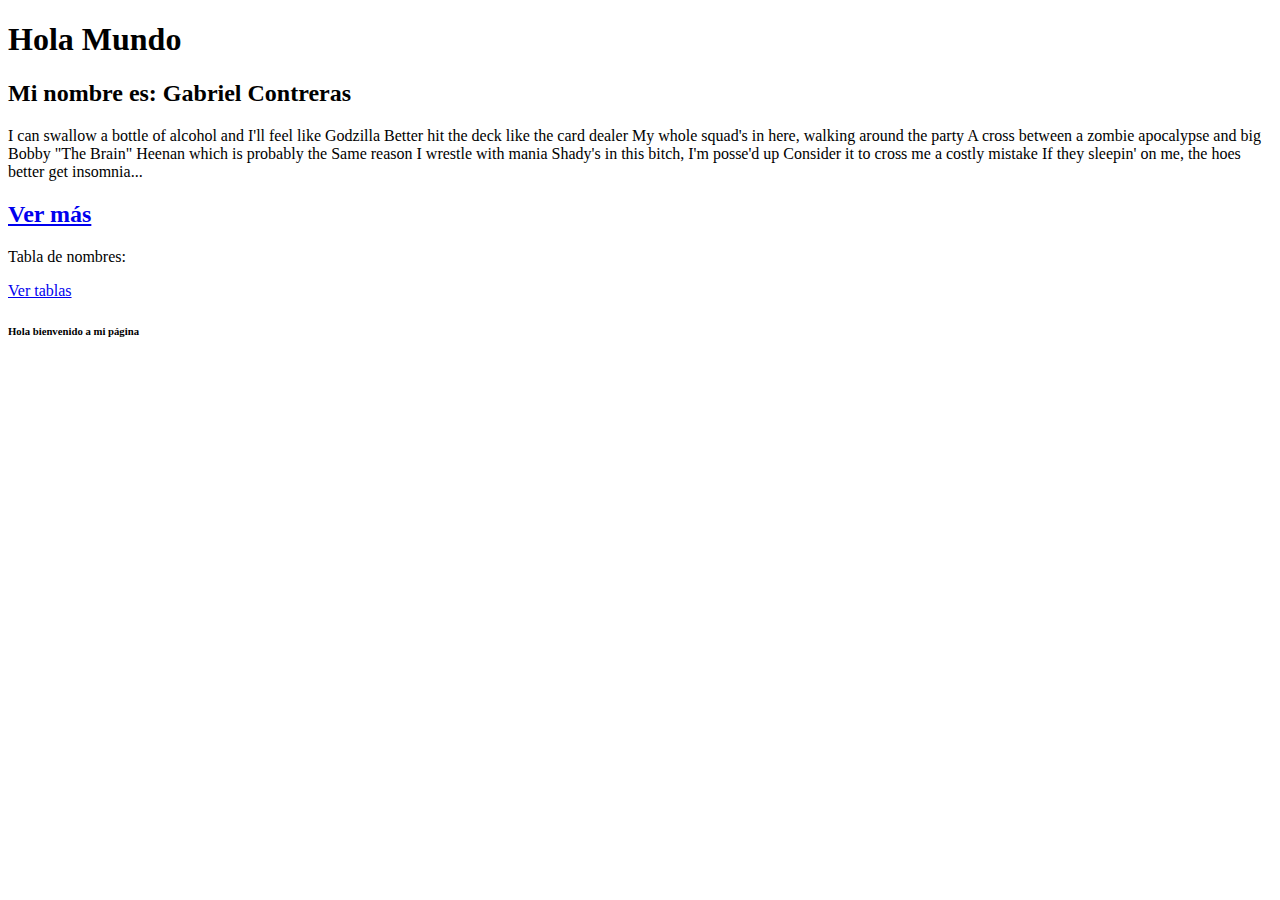
==== index.html @ de4ddb33 "Practicas de JS" ====
<!DOCTYPE html>
<html>
<head>
	<meta charset="utf-8">
	<meta http-equiv="X-UA-Compatible" content="IE=edge">
	<title></title>
	<link rel="stylesheet" href="">
</head>
<body>
	<header>
	<h1>Hola Mundo</h1>
	<h2>Mi nombre es: Gabriel Contreras</h2>	
	</header>
	<section>
		<article>
			<p>I can swallow a bottle of alcohol and I'll feel like Godzilla
			Better hit the deck like the card dealer
			My whole squad's in here, walking around the party
			A cross between a zombie apocalypse and big Bobby "The
			Brain" Heenan which is probably the
			Same reason I wrestle with mania
			Shady's in this bitch, I'm posse'd up
			Consider it to cross me a costly mistake
			If they sleepin' on me, the hoes better get insomnia...</p>
			<h2><a href="miparrafo.html">Ver más</a></h2>
		</article>
	</section>

	<section>
		<p>Tabla de nombres:</p>
		<a href="tabla.html">Ver tablas</a>
	</section>
	<footer>
		<h6>Hola bienvenido a mi página</h6>
	</footer>
</body>
</html>
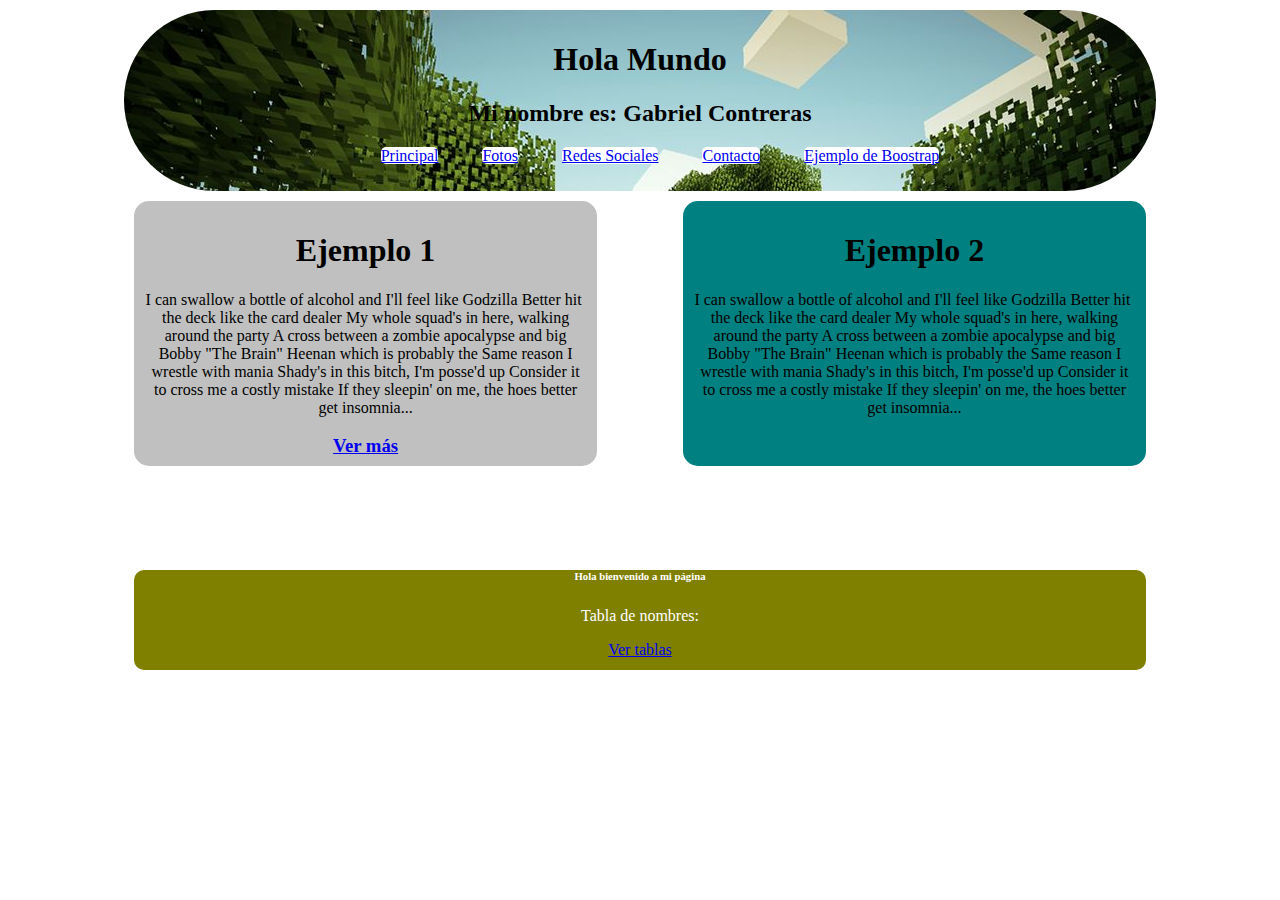
==== commit b050c66f: "segundo comit" ====
--- a/index.html
+++ b/index.html
@@ -3,17 +3,51 @@
 <head>
 	<meta charset="utf-8">
 	<meta http-equiv="X-UA-Compatible" content="IE=edge">
+	<meta name="description" content="Es un sitio informativo">
 	<title></title>
-	<link rel="stylesheet" href="">
+	
+	<link rel="stylesheet" href="css/estilos.css"> 
+	<link rel="stylesheet" href="css/magic.css">
+	<link rel="stykesheet" href="css/normalize.css">
+	<meta name="viewport" content="width=device-width, user-scalable=no, initial-scale=1.0, maximum-scale=1.0, minimum-scale=1.0">
+	<!--<link rel="stylesheet" href="https://cdnjs.cloudflare.com/ajax/libs/animate.css/4.1.1/animate.min.css/"> -->
+	<link rel="stylesheet" href="https://cdnjs.cloudflare.com/ajax/libs/animate.css/4.1.1/animate.min.css"/>
+
+
+	<link href="https://cdn.jsdelivr.net/npm/bootstrap@5.0.1/dist/css/bootstrap.min.css" rel="stylesheet" integrity="sha384-+0n0xVW2eSR5OomGNYDnhzAbDsOXxcvSN1TPprVMTNDbiYZCxYbOOl7+AMvyTG2x" crossorigin="anonymous">
+
+	<script src="https://cdn.jsdelivr.net/npm/bootstrap@5.0.1/dist/js/bootstrap.bundle.min.js" integrity="sha384-gtEjrD/SeCtmISkJkNUaaKMoLD0//ElJ19smozuHV6z3Iehds+3Ulb9Bn9Plx0x4" crossorigin="anonymous"></script>
+
+
+
+
+
+
 </head>
 <body>
-	<header>
-	<h1>Hola Mundo</h1>
-	<h2>Mi nombre es: Gabriel Contreras</h2>	
+<center>
+	<header id="encabezado">
+
+	<h1 class="animate__animated animate__bounce">Hola Mundo</h1>
+
+	<h2 class="animate__animated animate__pulse">Mi nombre es: Gabriel Contreras</h2>
+
+	<nav>
+		<ul class="menu magictime vanishIn">
+			<li><a href="index.html" title="">Principal</a></li>
+			<li><a href="fotos.html" title="">Fotos</a></li>
+			<li><a href="redes.html" title="">Redes Sociales</a></li>
+			<li><a href="contacto.html" title="">Contacto</a></li>
+			<li><a href="ejemploboostrap.html" title="">Ejemplo de Boostrap</a></li>
+		</ul>
+	</nav>
+
 	</header>
-	<section>
+</center>
+	<section id="seccion1">
 		<article>
-			<p>I can swallow a bottle of alcohol and I'll feel like Godzilla
+			<h1>Ejemplo 1</h1>
+				I can swallow a bottle of alcohol and I'll feel like Godzilla
 			Better hit the deck like the card dealer
 			My whole squad's in here, walking around the party
 			A cross between a zombie apocalypse and big Bobby "The
@@ -21,17 +55,40 @@
 			Same reason I wrestle with mania
 			Shady's in this bitch, I'm posse'd up
 			Consider it to cross me a costly mistake
-			If they sleepin' on me, the hoes better get insomnia...</p>
-			<h2><a href="miparrafo.html">Ver más</a></h2>
+			If they sleepin' on me, the hoes better get insomnia...
+
+			<h3><a href="miparrafo.html">Ver más</a></h3>
 		</article>
 	</section>
 
-	<section>
+	<section id="seccion2">
+		<article>
+			<h1>Ejemplo 2</h1>
+				I can swallow a bottle of alcohol and I'll feel like Godzilla
+			Better hit the deck like the card dealer
+			My whole squad's in here, walking around the party
+			A cross between a zombie apocalypse and big Bobby "The
+			Brain" Heenan which is probably the
+			Same reason I wrestle with mania
+			Shady's in this bitch, I'm posse'd up
+			Consider it to cross me a costly mistake
+			If they sleepin' on me, the hoes better get insomnia...
+
+		</article>
+	</section>
+
+	
+	<footer>
+	
+		<section id="piepagina">
+		<h6>Hola bienvenido a mi página</h6>
 		<p>Tabla de nombres:</p>
 		<a href="tabla.html">Ver tablas</a>
+
 	</section>
-	<footer>
-		<h6>Hola bienvenido a mi página</h6>
 	</footer>
 </body>
-</html>+</html>
+
+<meta name="viewport" content="width=device-width, user-scalable=no, initial-scale=1.0, maximum-scale=1.0, minimum-scale=1.0">
+
--- a/css/estilos.css
+++ b/css/estilos.css
@@ -0,0 +1,67 @@
+body{
+	/*background-color: green;*/
+	/*background-image: url(../images/astro.jpg);*/
+
+}
+
+nav{
+	margin: 0 10%;
+}
+
+.menu li{
+	list-style: none;
+	color:#000;
+	display: inline;
+	background:#fff;
+	margin: 0 20px;
+	border-radius: 5px;
+	padding: 5px 5 px 5 px 5px;
+}
+
+
+#encabezado{
+	color:#000;
+	text-align: center;
+	border-radius: 150px;
+	width: 80%;
+	margin: 10px 10px 10px;
+	padding: 10px 10px 10px 10px;
+	background-image: url(../images/Minecraft.jpg);
+
+}
+
+#piepagina{
+	color:#fff;
+	text-align: center;
+	border-radius: 10px;
+	width: 80%;
+	margin: 30% 10% 10px;
+	height: 100px;
+	background-color: #808000;
+	clear: both;
+
+}
+
+#seccion1{
+	border-radius: 15px;
+	text-align:center;
+	float:left;
+	width: 35%;
+	height: 245px;
+	margin: 0 0 0 10%;
+	background-color: #C0C0C0;
+	padding: 10px 10px 10px 10px;
+
+}
+
+#seccion2{
+	border-radius: 15px;
+	text-align:center;
+	float:right;
+	width: 35%;
+	height: 245px;
+	margin: 0 10% 0 0;
+	background-color: #008080;
+	padding: 10px 10px 10px 10px;
+
+}--- a/css/magic.css
+++ b/css/magic.css
@@ -0,0 +1,1825 @@
+/*!
+ * Magic - https://www.minimamente.com
+ * Licensed under the MIT license - https://opensource.org/licenses/MIT
+ * Copyright (c) 2020 Christian Pucci
+ */
+.puffIn {
+  -webkit-animation-name: puffIn;
+          animation-name: puffIn; }
+
+@-webkit-keyframes puffIn {
+  0% {
+    opacity: 0;
+    transform-origin: 50% 50%;
+    transform: scale(2, 2);
+    filter: blur(2px); }
+  100% {
+    opacity: 1;
+    transform-origin: 50% 50%;
+    transform: scale(1, 1);
+    filter: blur(0px); } }
+
+@keyframes puffIn {
+  0% {
+    opacity: 0;
+    transform-origin: 50% 50%;
+    transform: scale(2, 2);
+    filter: blur(2px); }
+  100% {
+    opacity: 1;
+    transform-origin: 50% 50%;
+    transform: scale(1, 1);
+    filter: blur(0px); } }
+
+.puffOut {
+  -webkit-animation-name: puffOut;
+          animation-name: puffOut; }
+
+@-webkit-keyframes puffOut {
+  0% {
+    opacity: 1;
+    transform-origin: 50% 50%;
+    transform: scale(1, 1);
+    filter: blur(0px); }
+  100% {
+    opacity: 0;
+    transform-origin: 50% 50%;
+    transform: scale(2, 2);
+    filter: blur(2px); } }
+
+@keyframes puffOut {
+  0% {
+    opacity: 1;
+    transform-origin: 50% 50%;
+    transform: scale(1, 1);
+    filter: blur(0px); }
+  100% {
+    opacity: 0;
+    transform-origin: 50% 50%;
+    transform: scale(2, 2);
+    filter: blur(2px); } }
+
+.vanishIn {
+  -webkit-animation-name: vanishIn;
+          animation-name: vanishIn; }
+
+@-webkit-keyframes vanishIn {
+  0% {
+    opacity: 0;
+    transform-origin: 50% 50%;
+    transform: scale(2, 2);
+    filter: blur(90px); }
+  100% {
+    opacity: 1;
+    transform-origin: 50% 50%;
+    transform: scale(1, 1);
+    filter: blur(0px); } }
+
+@keyframes vanishIn {
+  0% {
+    opacity: 0;
+    transform-origin: 50% 50%;
+    transform: scale(2, 2);
+    filter: blur(90px); }
+  100% {
+    opacity: 1;
+    transform-origin: 50% 50%;
+    transform: scale(1, 1);
+    filter: blur(0px); } }
+
+.vanishOut {
+  -webkit-animation-name: vanishOut;
+          animation-name: vanishOut; }
+
+@-webkit-keyframes vanishOut {
+  0% {
+    opacity: 1;
+    transform-origin: 50% 50%;
+    transform: scale(1, 1);
+    filter: blur(0px); }
+  100% {
+    opacity: 0;
+    transform-origin: 50% 50%;
+    transform: scale(2, 2);
+    filter: blur(20px); } }
+
+@keyframes vanishOut {
+  0% {
+    opacity: 1;
+    transform-origin: 50% 50%;
+    transform: scale(1, 1);
+    filter: blur(0px); }
+  100% {
+    opacity: 0;
+    transform-origin: 50% 50%;
+    transform: scale(2, 2);
+    filter: blur(20px); } }
+
+.boingInUp {
+  -webkit-animation-name: boingInUp;
+  animation-name: boingInUp; }
+
+@-webkit-keyframes boingInUp {
+  0% {
+    opacity: 0;
+    transform-origin: 50% 0%;
+    transform: perspective(800px) rotateX(-90deg); }
+  50% {
+    opacity: 1;
+    transform-origin: 50% 0%;
+    transform: perspective(800px) rotateX(50deg); }
+  100% {
+    opacity: 1;
+    transform-origin: 50% 0%;
+    transform: perspective(800px) rotateX(0deg); } }
+
+@keyframes boingInUp {
+  0% {
+    opacity: 0;
+    transform-origin: 50% 0%;
+    transform: perspective(800px) rotateX(-90deg); }
+  50% {
+    opacity: 1;
+    transform-origin: 50% 0%;
+    transform: perspective(800px) rotateX(50deg); }
+  100% {
+    opacity: 1;
+    transform-origin: 50% 0%;
+    transform: perspective(800px) rotateX(0deg); } }
+
+.boingOutDown {
+  -webkit-animation-name: boingOutDown;
+  animation-name: boingOutDown; }
+
+@-webkit-keyframes boingOutDown {
+  0% {
+    opacity: 1;
+    transform-origin: 100% 100%;
+    transform: perspective(800px) rotateX(0deg) rotateY(0deg); }
+  20% {
+    opacity: 1;
+    transform-origin: 100% 100%;
+    transform: perspective(800px) rotateX(0deg) rotateY(10deg); }
+  30% {
+    opacity: 1;
+    transform-origin: 0% 100%;
+    transform: perspective(800px) rotateX(0deg) rotateY(0deg); }
+  40% {
+    opacity: 1;
+    transform-origin: 0% 100%;
+    transform: perspective(800px) rotateX(10deg) rotateY(10deg); }
+  100% {
+    opacity: 0;
+    transform-origin: 100% 100%;
+    transform: perspective(800px) rotateX(90deg) rotateY(0deg); } }
+
+@keyframes boingOutDown {
+  0% {
+    opacity: 1;
+    transform-origin: 100% 100%;
+    transform: perspective(800px) rotateX(0deg) rotateY(0deg); }
+  20% {
+    opacity: 1;
+    transform-origin: 100% 100%;
+    transform: perspective(800px) rotateX(0deg) rotateY(10deg); }
+  30% {
+    opacity: 1;
+    transform-origin: 0% 100%;
+    transform: perspective(800px) rotateX(0deg) rotateY(0deg); }
+  40% {
+    opacity: 1;
+    transform-origin: 0% 100%;
+    transform: perspective(800px) rotateX(10deg) rotateY(10deg); }
+  100% {
+    opacity: 0;
+    transform-origin: 100% 100%;
+    transform: perspective(800px) rotateX(90deg) rotateY(0deg); } }
+
+.bombLeftOut {
+  -webkit-animation-name: bombLeftOut;
+  animation-name: bombLeftOut; }
+
+@-webkit-keyframes bombLeftOut {
+  0% {
+    opacity: 1;
+    transform-origin: 50% 50%;
+    transform: rotate(0deg);
+    filter: blur(0px); }
+  50% {
+    opacity: 1;
+    transform-origin: -100% 50%;
+    transform: rotate(-160deg);
+    filter: blur(0px); }
+  100% {
+    opacity: 0;
+    transform-origin: -100% 50%;
+    transform: rotate(-160deg);
+    filter: blur(20px); } }
+
+@keyframes bombLeftOut {
+  0% {
+    opacity: 1;
+    transform-origin: 50% 50%;
+    transform: rotate(0deg);
+    filter: blur(0px); }
+  50% {
+    opacity: 1;
+    transform-origin: -100% 50%;
+    transform: rotate(-160deg);
+    filter: blur(0px); }
+  100% {
+    opacity: 0;
+    transform-origin: -100% 50%;
+    transform: rotate(-160deg);
+    filter: blur(20px); } }
+
+.bombRightOut {
+  -webkit-animation-name: bombRightOut;
+  animation-name: bombRightOut; }
+
+@-webkit-keyframes bombRightOut {
+  0% {
+    opacity: 1;
+    transform-origin: 50% 50%;
+    transform: rotate(0deg);
+    filter: blur(0px); }
+  50% {
+    opacity: 1;
+    transform-origin: 200% 50%;
+    transform: rotate(160deg);
+    filter: blur(0px); }
+  100% {
+    opacity: 0;
+    transform-origin: 200% 50%;
+    transform: rotate(160deg);
+    filter: blur(20px); } }
+
+@keyframes bombRightOut {
+  0% {
+    opacity: 1;
+    transform-origin: 50% 50%;
+    transform: rotate(0deg);
+    filter: blur(0px); }
+  50% {
+    opacity: 1;
+    transform-origin: 200% 50%;
+    transform: rotate(160deg);
+    filter: blur(0px); }
+  100% {
+    opacity: 0;
+    transform-origin: 200% 50%;
+    transform: rotate(160deg);
+    filter: blur(20px); } }
+
+.magic {
+  -webkit-animation-name: magic;
+  animation-name: magic; }
+
+@-webkit-keyframes magic {
+  0% {
+    opacity: 1;
+    transform-origin: 100% 200%;
+    transform: scale(1, 1) rotate(0deg); }
+  100% {
+    opacity: 0;
+    transform-origin: 200% 500%;
+    transform: scale(0, 0) rotate(270deg); } }
+
+@keyframes magic {
+  0% {
+    opacity: 1;
+    transform-origin: 100% 200%;
+    transform: scale(1, 1) rotate(0deg); }
+  100% {
+    opacity: 0;
+    transform-origin: 200% 500%;
+    transform: scale(0, 0) rotate(270deg); } }
+
+.swap {
+  -webkit-animation-name: swap;
+  animation-name: swap; }
+
+@-webkit-keyframes swap {
+  0% {
+    opacity: 0;
+    transform-origin: 0 100%;
+    transform: scale(0, 0) translate(-700px, 0px); }
+  100% {
+    opacity: 1;
+    transform-origin: 100% 100%;
+    transform: scale(1, 1) translate(0px, 0px); } }
+
+@keyframes swap {
+  0% {
+    opacity: 0;
+    transform-origin: 0 100%;
+    transform: scale(0, 0) translate(-700px, 0px); }
+  100% {
+    opacity: 1;
+    transform-origin: 100% 100%;
+    transform: scale(1, 1) translate(0px, 0px); } }
+
+.twisterInDown {
+  -webkit-animation-name: twisterInDown;
+  animation-name: twisterInDown; }
+
+@-webkit-keyframes twisterInDown {
+  0% {
+    opacity: 0;
+    transform-origin: 0 100%;
+    transform: scale(0, 0) rotate(360deg) translateY(-100%); }
+  30% {
+    transform-origin: 0 100%;
+    transform: scale(0, 0) rotate(360deg) translateY(-100%); }
+  100% {
+    opacity: 1;
+    transform-origin: 100% 100%;
+    transform: scale(1, 1) rotate(0deg) translateY(0%); } }
+
+@keyframes twisterInDown {
+  0% {
+    opacity: 0;
+    transform-origin: 0 100%;
+    transform: scale(0, 0) rotate(360deg) translateY(-100%); }
+  30% {
+    transform-origin: 0 100%;
+    transform: scale(0, 0) rotate(360deg) translateY(-100%); }
+  100% {
+    opacity: 1;
+    transform-origin: 100% 100%;
+    transform: scale(1, 1) rotate(0deg) translateY(0%); } }
+
+.twisterInUp {
+  -webkit-animation-name: twisterInUp;
+  animation-name: twisterInUp; }
+
+@-webkit-keyframes twisterInUp {
+  0% {
+    opacity: 0;
+    transform-origin: 100% 0;
+    transform: scale(0, 0) rotate(360deg) translateY(100%); }
+  30% {
+    transform-origin: 100% 0;
+    transform: scale(0, 0) rotate(360deg) translateY(100%); }
+  100% {
+    opacity: 1;
+    transform-origin: 0 0;
+    transform: scale(1, 1) rotate(0deg) translateY(0); } }
+
+@keyframes twisterInUp {
+  0% {
+    opacity: 0;
+    transform-origin: 100% 0;
+    transform: scale(0, 0) rotate(360deg) translateY(100%); }
+  30% {
+    transform-origin: 100% 0;
+    transform: scale(0, 0) rotate(360deg) translateY(100%); }
+  100% {
+    opacity: 1;
+    transform-origin: 0 0;
+    transform: scale(1, 1) rotate(0deg) translateY(0); } }
+
+.foolishIn {
+  -webkit-animation-name: foolishIn;
+  animation-name: foolishIn; }
+
+@-webkit-keyframes foolishIn {
+  0% {
+    opacity: 0;
+    transform-origin: 50% 50%;
+    transform: scale(0, 0) rotate(360deg); }
+  20% {
+    opacity: 1;
+    transform-origin: 0% 100%;
+    transform: scale(0.5, 0.5) rotate(0deg); }
+  40% {
+    opacity: 1;
+    transform-origin: 100% 100%;
+    transform: scale(0.5, 0.5) rotate(0deg); }
+  60% {
+    opacity: 1;
+    transform-origin: 0%;
+    transform: scale(0.5, 0.5) rotate(0deg); }
+  80% {
+    opacity: 1;
+    transform-origin: 0% 0%;
+    transform: scale(0.5, 0.5) rotate(0deg); }
+  100% {
+    opacity: 1;
+    transform-origin: 50% 50%;
+    transform: scale(1, 1) rotate(0deg); } }
+
+@keyframes foolishIn {
+  0% {
+    opacity: 0;
+    transform-origin: 50% 50%;
+    transform: scale(0, 0) rotate(360deg); }
+  20% {
+    opacity: 1;
+    transform-origin: 0% 100%;
+    transform: scale(0.5, 0.5) rotate(0deg); }
+  40% {
+    opacity: 1;
+    transform-origin: 100% 100%;
+    transform: scale(0.5, 0.5) rotate(0deg); }
+  60% {
+    opacity: 1;
+    transform-origin: 0%;
+    transform: scale(0.5, 0.5) rotate(0deg); }
+  80% {
+    opacity: 1;
+    transform-origin: 0% 0%;
+    transform: scale(0.5, 0.5) rotate(0deg); }
+  100% {
+    opacity: 1;
+    transform-origin: 50% 50%;
+    transform: scale(1, 1) rotate(0deg); } }
+
+.foolishOut {
+  -webkit-animation-name: foolishOut;
+  animation-name: foolishOut; }
+
+@-webkit-keyframes foolishOut {
+  0% {
+    opacity: 1;
+    transform-origin: 50% 50%;
+    transform: scale(1, 1) rotate(360deg); }
+  20% {
+    opacity: 1;
+    transform-origin: 0% 0%;
+    transform: scale(0.5, 0.5) rotate(0deg); }
+  40% {
+    opacity: 1;
+    transform-origin: 100% 0%;
+    transform: scale(0.5, 0.5) rotate(0deg); }
+  60% {
+    opacity: 1;
+    transform-origin: 0%;
+    transform: scale(0.5, 0.5) rotate(0deg); }
+  80% {
+    opacity: 1;
+    transform-origin: 0% 100%;
+    transform: scale(0.5, 0.5) rotate(0deg); }
+  100% {
+    opacity: 0;
+    transform-origin: 50% 50%;
+    transform: scale(0, 0) rotate(0deg); } }
+
+@keyframes foolishOut {
+  0% {
+    opacity: 1;
+    transform-origin: 50% 50%;
+    transform: scale(1, 1) rotate(360deg); }
+  20% {
+    opacity: 1;
+    transform-origin: 0% 0%;
+    transform: scale(0.5, 0.5) rotate(0deg); }
+  40% {
+    opacity: 1;
+    transform-origin: 100% 0%;
+    transform: scale(0.5, 0.5) rotate(0deg); }
+  60% {
+    opacity: 1;
+    transform-origin: 0%;
+    transform: scale(0.5, 0.5) rotate(0deg); }
+  80% {
+    opacity: 1;
+    transform-origin: 0% 100%;
+    transform: scale(0.5, 0.5) rotate(0deg); }
+  100% {
+    opacity: 0;
+    transform-origin: 50% 50%;
+    transform: scale(0, 0) rotate(0deg); } }
+
+.holeOut {
+  -webkit-animation-name: holeOut;
+  animation-name: holeOut; }
+
+@-webkit-keyframes holeOut {
+  0% {
+    opacity: 1;
+    transform-origin: 50% 50%;
+    transform: scale(1, 1) rotateY(0deg); }
+  100% {
+    opacity: 0;
+    transform-origin: 50% 50%;
+    transform: scale(0, 0) rotateY(180deg); } }
+
+@keyframes holeOut {
+  0% {
+    opacity: 1;
+    transform-origin: 50% 50%;
+    transform: scale(1, 1) rotateY(0deg); }
+  100% {
+    opacity: 0;
+    transform-origin: 50% 50%;
+    transform: scale(0, 0) rotateY(180deg); } }
+
+.swashIn {
+  -webkit-animation-name: swashIn;
+  animation-name: swashIn; }
+
+@-webkit-keyframes swashIn {
+  0% {
+    opacity: 0;
+    transform-origin: 50% 50%;
+    transform: scale(0, 0); }
+  90% {
+    opacity: 1;
+    transform-origin: 50% 50%;
+    transform: scale(0.9, 0.9); }
+  100% {
+    opacity: 1;
+    transform-origin: 50% 50%;
+    transform: scale(1, 1); } }
+
+@keyframes swashIn {
+  0% {
+    opacity: 0;
+    transform-origin: 50% 50%;
+    transform: scale(0, 0); }
+  90% {
+    opacity: 1;
+    transform-origin: 50% 50%;
+    transform: scale(0.9, 0.9); }
+  100% {
+    opacity: 1;
+    transform-origin: 50% 50%;
+    transform: scale(1, 1); } }
+
+.swashOut {
+  -webkit-animation-name: swashOut;
+  animation-name: swashOut; }
+
+@-webkit-keyframes swashOut {
+  0% {
+    opacity: 1;
+    transform-origin: 50% 50%;
+    transform: scale(1, 1); }
+  80% {
+    opacity: 1;
+    transform-origin: 50% 50%;
+    transform: scale(0.9, 0.9); }
+  100% {
+    opacity: 0;
+    transform-origin: 50% 50%;
+    transform: scale(0, 0); } }
+
+@keyframes swashOut {
+  0% {
+    opacity: 1;
+    transform-origin: 50% 50%;
+    transform: scale(1, 1); }
+  80% {
+    opacity: 1;
+    transform-origin: 50% 50%;
+    transform: scale(0.9, 0.9); }
+  100% {
+    opacity: 0;
+    transform-origin: 50% 50%;
+    transform: scale(0, 0); } }
+
+.spaceInDown {
+  -webkit-animation-name: spaceInDown;
+  animation-name: spaceInDown; }
+
+@-webkit-keyframes spaceInDown {
+  0% {
+    opacity: 0;
+    transform-origin: 50% 100%;
+    transform: scale(0.2) translate(0%, 200%); }
+  100% {
+    opacity: 1;
+    transform-origin: 50% 100%;
+    transform: scale(1) translate(0%, 0%); } }
+
+@keyframes spaceInDown {
+  0% {
+    opacity: 0;
+    transform-origin: 50% 100%;
+    transform: scale(0.2) translate(0%, 200%); }
+  100% {
+    opacity: 1;
+    transform-origin: 50% 100%;
+    transform: scale(1) translate(0%, 0%); } }
+
+.spaceInLeft {
+  -webkit-animation-name: spaceInLeft;
+  animation-name: spaceInLeft; }
+
+@-webkit-keyframes spaceInLeft {
+  0% {
+    opacity: 0;
+    transform-origin: 0% 50%;
+    transform: scale(0.2) translate(-200%, 0%); }
+  100% {
+    opacity: 1;
+    transform-origin: 0% 50%;
+    transform: scale(1) translate(0%, 0%); } }
+
+@keyframes spaceInLeft {
+  0% {
+    opacity: 0;
+    transform-origin: 0% 50%;
+    transform: scale(0.2) translate(-200%, 0%); }
+  100% {
+    opacity: 1;
+    transform-origin: 0% 50%;
+    transform: scale(1) translate(0%, 0%); } }
+
+.spaceInRight {
+  -webkit-animation-name: spaceInRight;
+  animation-name: spaceInRight; }
+
+@-webkit-keyframes spaceInRight {
+  0% {
+    opacity: 0;
+    transform-origin: 100% 50%;
+    transform: scale(0.2) translate(200%, 0%); }
+  100% {
+    opacity: 1;
+    transform-origin: 100% 50%;
+    transform: scale(1) translate(0%, 0%); } }
+
+@keyframes spaceInRight {
+  0% {
+    opacity: 0;
+    transform-origin: 100% 50%;
+    transform: scale(0.2) translate(200%, 0%); }
+  100% {
+    opacity: 1;
+    transform-origin: 100% 50%;
+    transform: scale(1) translate(0%, 0%); } }
+
+.spaceInUp {
+  -webkit-animation-name: spaceInUp;
+  animation-name: spaceInUp; }
+
+@-webkit-keyframes spaceInUp {
+  0% {
+    opacity: 0;
+    transform-origin: 50% 0%;
+    transform: scale(0.2) translate(0%, -200%); }
+  100% {
+    opacity: 1;
+    transform-origin: 50% 0%;
+    transform: scale(1) translate(0%, 0%); } }
+
+@keyframes spaceInUp {
+  0% {
+    opacity: 0;
+    transform-origin: 50% 0%;
+    transform: scale(0.2) translate(0%, -200%); }
+  100% {
+    opacity: 1;
+    transform-origin: 50% 0%;
+    transform: scale(1) translate(0%, 0%); } }
+
+.spaceOutDown {
+  -webkit-animation-name: spaceOutDown;
+  animation-name: spaceOutDown; }
+
+@-webkit-keyframes spaceOutDown {
+  0% {
+    opacity: 1;
+    transform-origin: 50% 100%;
+    transform: scale(1) translate(0%, 0%); }
+  100% {
+    opacity: 0;
+    transform-origin: 50% 100%;
+    transform: scale(0.2) translate(0%, 200%); } }
+
+@keyframes spaceOutDown {
+  0% {
+    opacity: 1;
+    transform-origin: 50% 100%;
+    transform: scale(1) translate(0%, 0%); }
+  100% {
+    opacity: 0;
+    transform-origin: 50% 100%;
+    transform: scale(0.2) translate(0%, 200%); } }
+
+.spaceOutLeft {
+  -webkit-animation-name: spaceOutLeft;
+  animation-name: spaceOutLeft; }
+
+@-webkit-keyframes spaceOutLeft {
+  0% {
+    opacity: 1;
+    transform-origin: 0% 50%;
+    transform: scale(1) translate(0%, 0%); }
+  100% {
+    opacity: 0;
+    transform-origin: 0% 50%;
+    transform: scale(0.2) translate(-200%, 0%); } }
+
+@keyframes spaceOutLeft {
+  0% {
+    opacity: 1;
+    transform-origin: 0% 50%;
+    transform: scale(1) translate(0%, 0%); }
+  100% {
+    opacity: 0;
+    transform-origin: 0% 50%;
+    transform: scale(0.2) translate(-200%, 0%); } }
+
+.spaceOutRight {
+  -webkit-animation-name: spaceOutRight;
+  animation-name: spaceOutRight; }
+
+@-webkit-keyframes spaceOutRight {
+  0% {
+    opacity: 1;
+    transform-origin: 100% 50%;
+    transform: scale(1) translate(0%, 0%); }
+  100% {
+    opacity: 0;
+    transform-origin: 100% 50%;
+    transform: scale(0.2) translate(200%, 0%); } }
+
+@keyframes spaceOutRight {
+  0% {
+    opacity: 1;
+    transform-origin: 100% 50%;
+    transform: scale(1) translate(0%, 0%); }
+  100% {
+    opacity: 0;
+    transform-origin: 100% 50%;
+    transform: scale(0.2) translate(200%, 0%); } }
+
+.spaceOutUp {
+  -webkit-animation-name: spaceOutUp;
+  animation-name: spaceOutUp; }
+
+@-webkit-keyframes spaceOutUp {
+  0% {
+    opacity: 1;
+    transform-origin: 50% 0%;
+    transform: scale(1) translate(0%, 0%); }
+  100% {
+    opacity: 0;
+    transform-origin: 50% 0%;
+    transform: scale(0.2) translate(0%, -200%); } }
+
+@keyframes spaceOutUp {
+  0% {
+    opacity: 1;
+    transform-origin: 50% 0%;
+    transform: scale(1) translate(0%, 0%); }
+  100% {
+    opacity: 0;
+    transform-origin: 50% 0%;
+    transform: scale(0.2) translate(0%, -200%); } }
+
+.perspectiveDown {
+  -webkit-animation-name: perspectiveDown;
+  animation-name: perspectiveDown; }
+
+@-webkit-keyframes perspectiveDown {
+  0% {
+    transform-origin: 0 100%;
+    transform: perspective(800px) rotateX(0deg); }
+  100% {
+    transform-origin: 0 100%;
+    transform: perspective(800px) rotateX(-180deg); } }
+
+@keyframes perspectiveDown {
+  0% {
+    transform-origin: 0 100%;
+    transform: perspective(800px) rotateX(0deg); }
+  100% {
+    transform-origin: 0 100%;
+    transform: perspective(800px) rotateX(-180deg); } }
+
+.perspectiveDownReturn {
+  -webkit-animation-name: perspectiveDownReturn;
+  animation-name: perspectiveDownReturn; }
+
+@-webkit-keyframes perspectiveDownReturn {
+  0% {
+    transform-origin: 0 100%;
+    transform: perspective(800px) rotateX(-180deg); }
+  100% {
+    transform-origin: 0 100%;
+    transform: perspective(800px) rotateX(0deg); } }
+
+@keyframes perspectiveDownReturn {
+  0% {
+    transform-origin: 0 100%;
+    transform: perspective(800px) rotateX(-180deg); }
+  100% {
+    transform-origin: 0 100%;
+    transform: perspective(800px) rotateX(0deg); } }
+
+.perspectiveLeft {
+  -webkit-animation-name: perspectiveLeft;
+  animation-name: perspectiveLeft; }
+
+@-webkit-keyframes perspectiveLeft {
+  0% {
+    transform-origin: 0 0;
+    transform: perspective(800px) rotateY(0deg); }
+  100% {
+    transform-origin: 0 0;
+    transform: perspective(800px) rotateY(-180deg); } }
+
+@keyframes perspectiveLeft {
+  0% {
+    transform-origin: 0 0;
+    transform: perspective(800px) rotateY(0deg); }
+  100% {
+    transform-origin: 0 0;
+    transform: perspective(800px) rotateY(-180deg); } }
+
+.perspectiveLeftReturn {
+  -webkit-animation-name: perspectiveLeftReturn;
+  animation-name: perspectiveLeftReturn; }
+
+@-webkit-keyframes perspectiveLeftReturn {
+  0% {
+    transform-origin: 0 0;
+    transform: perspective(800px) rotateY(-180deg); }
+  100% {
+    transform-origin: 0 0;
+    transform: perspective(800px) rotateY(0deg); } }
+
+@keyframes perspectiveLeftReturn {
+  0% {
+    transform-origin: 0 0;
+    transform: perspective(800px) rotateY(-180deg); }
+  100% {
+    transform-origin: 0 0;
+    transform: perspective(800px) rotateY(0deg); } }
+
+.perspectiveRight {
+  -webkit-animation-name: perspectiveRight;
+  animation-name: perspectiveRight; }
+
+@-webkit-keyframes perspectiveRight {
+  0% {
+    transform-origin: 100% 0;
+    transform: perspective(800px) rotateY(0deg); }
+  100% {
+    transform-origin: 100% 0;
+    transform: perspective(800px) rotateY(180deg); } }
+
+@keyframes perspectiveRight {
+  0% {
+    transform-origin: 100% 0;
+    transform: perspective(800px) rotateY(0deg); }
+  100% {
+    transform-origin: 100% 0;
+    transform: perspective(800px) rotateY(180deg); } }
+
+.perspectiveRightReturn {
+  -webkit-animation-name: perspectiveRightReturn;
+  animation-name: perspectiveRightReturn; }
+
+@-webkit-keyframes perspectiveRightReturn {
+  0% {
+    transform-origin: 100% 0;
+    transform: perspective(800px) rotateY(180deg); }
+  100% {
+    transform-origin: 100% 0;
+    transform: perspective(800px) rotateY(0deg); } }
+
+@keyframes perspectiveRightReturn {
+  0% {
+    transform-origin: 100% 0;
+    transform: perspective(800px) rotateY(180deg); }
+  100% {
+    transform-origin: 100% 0;
+    transform: perspective(800px) rotateY(0deg); } }
+
+.perspectiveUp {
+  -webkit-animation-name: perspectiveUp;
+  animation-name: perspectiveUp; }
+
+@-webkit-keyframes perspectiveUp {
+  0% {
+    transform-origin: 0 0;
+    transform: perspective(800px) rotateX(0deg); }
+  100% {
+    transform-origin: 0 0;
+    transform: perspective(800px) rotateX(180deg); } }
+
+@keyframes perspectiveUp {
+  0% {
+    transform-origin: 0 0;
+    transform: perspective(800px) rotateX(0deg); }
+  100% {
+    transform-origin: 0 0;
+    transform: perspective(800px) rotateX(180deg); } }
+
+.perspectiveUpReturn {
+  -webkit-animation-name: perspectiveUpReturn;
+  animation-name: perspectiveUpReturn; }
+
+@-webkit-keyframes perspectiveUpReturn {
+  0% {
+    transform-origin: 0 0;
+    transform: perspective(800px) rotateX(180deg); }
+  100% {
+    transform-origin: 0 0;
+    transform: perspective(800px) rotateX(0deg); } }
+
+@keyframes perspectiveUpReturn {
+  0% {
+    transform-origin: 0 0;
+    transform: perspective(800px) rotateX(180deg); }
+  100% {
+    transform-origin: 0 0;
+    transform: perspective(800px) rotateX(0deg); } }
+
+.rotateDown {
+  -webkit-animation-name: rotateDown;
+  animation-name: rotateDown; }
+
+@-webkit-keyframes rotateDown {
+  0% {
+    opacity: 1;
+    transform-origin: 0 0;
+    transform: perspective(800px) rotateX(0deg) translateZ(0px); }
+  100% {
+    opacity: 0;
+    transform-origin: 50% 100%;
+    transform: perspective(800px) rotateX(-180deg) translateZ(300px); } }
+
+@keyframes rotateDown {
+  0% {
+    opacity: 1;
+    transform-origin: 0 0;
+    transform: perspective(800px) rotateX(0deg) translateZ(0px); }
+  100% {
+    opacity: 0;
+    transform-origin: 50% 100%;
+    transform: perspective(800px) rotateX(-180deg) translateZ(300px); } }
+
+.rotateLeft {
+  -webkit-animation-name: rotateLeft;
+  animation-name: rotateLeft; }
+
+@-webkit-keyframes rotateLeft {
+  0% {
+    opacity: 1;
+    transform-origin: 0 0;
+    transform: perspective(800px) rotateY(0deg) translateZ(0px); }
+  100% {
+    opacity: 0;
+    transform-origin: 50% 0;
+    transform: perspective(800px) rotateY(-180deg) translateZ(300px); } }
+
+@keyframes rotateLeft {
+  0% {
+    opacity: 1;
+    transform-origin: 0 0;
+    transform: perspective(800px) rotateY(0deg) translateZ(0px); }
+  100% {
+    opacity: 0;
+    transform-origin: 50% 0;
+    transform: perspective(800px) rotateY(-180deg) translateZ(300px); } }
+
+.rotateRight {
+  -webkit-animation-name: rotateRight;
+  animation-name: rotateRight; }
+
+@-webkit-keyframes rotateRight {
+  0% {
+    opacity: 1;
+    transform-origin: 0 0;
+    transform: perspective(800px) rotateY(0deg) translate3d(0px); }
+  100% {
+    opacity: 0;
+    transform-origin: 50% 0;
+    transform: perspective(800px) rotateY(180deg) translateZ(150px); } }
+
+@keyframes rotateRight {
+  0% {
+    opacity: 1;
+    transform-origin: 0 0;
+    transform: perspective(800px) rotateY(0deg) translate3d(0px); }
+  100% {
+    opacity: 0;
+    transform-origin: 50% 0;
+    transform: perspective(800px) rotateY(180deg) translateZ(150px); } }
+
+.rotateUp {
+  -webkit-animation-name: rotateUp;
+  animation-name: rotateUp; }
+
+@-webkit-keyframes rotateUp {
+  0% {
+    opacity: 1;
+    transform-origin: 0 0;
+    transform: perspective(800px) rotateX(0deg) translateZ(0px); }
+  100% {
+    opacity: 0;
+    transform-origin: 50% 0;
+    transform: perspective(800px) rotateX(180deg) translateZ(100px); } }
+
+@keyframes rotateUp {
+  0% {
+    opacity: 1;
+    transform-origin: 0 0;
+    transform: perspective(800px) rotateX(0deg) translateZ(0px); }
+  100% {
+    opacity: 0;
+    transform-origin: 50% 0;
+    transform: perspective(800px) rotateX(180deg) translateZ(100px); } }
+
+.slideDown {
+  -webkit-animation-name: slideDown;
+  animation-name: slideDown; }
+
+@-webkit-keyframes slideDown {
+  0% {
+    transform-origin: 0 0;
+    transform: translateY(0%); }
+  100% {
+    transform-origin: 0 0;
+    transform: translateY(100%); } }
+
+@keyframes slideDown {
+  0% {
+    transform-origin: 0 0;
+    transform: translateY(0%); }
+  100% {
+    transform-origin: 0 0;
+    transform: translateY(100%); } }
+
+.slideDownReturn {
+  -webkit-animation-name: slideDownReturn;
+  animation-name: slideDownReturn; }
+
+@-webkit-keyframes slideDownReturn {
+  0% {
+    transform-origin: 0 0;
+    transform: translateY(100%); }
+  100% {
+    transform-origin: 0 0;
+    transform: translateY(0%); } }
+
+@keyframes slideDownReturn {
+  0% {
+    transform-origin: 0 0;
+    transform: translateY(100%); }
+  100% {
+    transform-origin: 0 0;
+    transform: translateY(0%); } }
+
+.slideLeft {
+  -webkit-animation-name: slideLeft;
+  animation-name: slideLeft; }
+
+@-webkit-keyframes slideLeft {
+  0% {
+    transform-origin: 0 0;
+    transform: translateX(0%); }
+  100% {
+    transform-origin: 0 0;
+    transform: translateX(-100%); } }
+
+@keyframes slideLeft {
+  0% {
+    transform-origin: 0 0;
+    transform: translateX(0%); }
+  100% {
+    transform-origin: 0 0;
+    transform: translateX(-100%); } }
+
+.slideLeftReturn {
+  -webkit-animation-name: slideLeftReturn;
+  animation-name: slideLeftReturn; }
+
+@-webkit-keyframes slideLeftReturn {
+  0% {
+    transform-origin: 0 0;
+    transform: translateX(-100%); }
+  100% {
+    transform-origin: 0 0;
+    transform: translateX(0%); } }
+
+@keyframes slideLeftReturn {
+  0% {
+    transform-origin: 0 0;
+    transform: translateX(-100%); }
+  100% {
+    transform-origin: 0 0;
+    transform: translateX(0%); } }
+
+.slideRight {
+  -webkit-animation-name: slideRight;
+  animation-name: slideRight; }
+
+@-webkit-keyframes slideRight {
+  0% {
+    transform-origin: 0 0;
+    transform: translateX(0%); }
+  100% {
+    transform-origin: 0 0;
+    transform: translateX(100%); } }
+
+@keyframes slideRight {
+  0% {
+    transform-origin: 0 0;
+    transform: translateX(0%); }
+  100% {
+    transform-origin: 0 0;
+    transform: translateX(100%); } }
+
+.slideRightReturn {
+  -webkit-animation-name: slideRightReturn;
+  animation-name: slideRightReturn; }
+
+@-webkit-keyframes slideRightReturn {
+  0% {
+    transform-origin: 0 0;
+    transform: translateX(100%); }
+  100% {
+    transform-origin: 0 0;
+    transform: translateX(0%); } }
+
+@keyframes slideRightReturn {
+  0% {
+    transform-origin: 0 0;
+    transform: translateX(100%); }
+  100% {
+    transform-origin: 0 0;
+    transform: translateX(0%); } }
+
+.slideUp {
+  -webkit-animation-name: slideUp;
+  animation-name: slideUp; }
+
+@-webkit-keyframes slideUp {
+  0% {
+    transform-origin: 0 0;
+    transform: translateY(0%); }
+  100% {
+    transform-origin: 0 0;
+    transform: translateY(-100%); } }
+
+@keyframes slideUp {
+  0% {
+    transform-origin: 0 0;
+    transform: translateY(0%); }
+  100% {
+    transform-origin: 0 0;
+    transform: translateY(-100%); } }
+
+.slideUpReturn {
+  -webkit-animation-name: slideUpReturn;
+  animation-name: slideUpReturn; }
+
+@-webkit-keyframes slideUpReturn {
+  0% {
+    transform-origin: 0 0;
+    transform: translateY(-100%); }
+  100% {
+    transform-origin: 0 0;
+    transform: translateY(0%); } }
+
+@keyframes slideUpReturn {
+  0% {
+    transform-origin: 0 0;
+    transform: translateY(-100%); }
+  100% {
+    transform-origin: 0 0;
+    transform: translateY(0%); } }
+
+.openDownLeft {
+  -webkit-animation-name: openDownLeft;
+  animation-name: openDownLeft; }
+
+@-webkit-keyframes openDownLeft {
+  0% {
+    transform-origin: bottom left;
+    transform: rotate(0deg);
+    -webkit-animation-timing-function: ease-out;
+    animation-timing-function: ease-out; }
+  100% {
+    transform-origin: bottom left;
+    transform: rotate(-110deg);
+    -webkit-animation-timing-function: ease-in-out;
+    animation-timing-function: ease-in-out; } }
+
+@keyframes openDownLeft {
+  0% {
+    transform-origin: bottom left;
+    transform: rotate(0deg);
+    -webkit-animation-timing-function: ease-out;
+    animation-timing-function: ease-out; }
+  100% {
+    transform-origin: bottom left;
+    transform: rotate(-110deg);
+    -webkit-animation-timing-function: ease-in-out;
+    animation-timing-function: ease-in-out; } }
+
+.openDownLeftReturn {
+  -webkit-animation-name: openDownLeftReturn;
+  animation-name: openDownLeftReturn; }
+
+@-webkit-keyframes openDownLeftReturn {
+  0% {
+    transform-origin: bottom left;
+    transform: rotate(-110deg);
+    -webkit-animation-timing-function: ease-in-out;
+    animation-timing-function: ease-in-out; }
+  100% {
+    transform-origin: bottom left;
+    transform: rotate(0deg);
+    -webkit-animation-timing-function: ease-out;
+    animation-timing-function: ease-out; } }
+
+@keyframes openDownLeftReturn {
+  0% {
+    transform-origin: bottom left;
+    transform: rotate(-110deg);
+    -webkit-animation-timing-function: ease-in-out;
+    animation-timing-function: ease-in-out; }
+  100% {
+    transform-origin: bottom left;
+    transform: rotate(0deg);
+    -webkit-animation-timing-function: ease-out;
+    animation-timing-function: ease-out; } }
+
+.openDownRight {
+  -webkit-animation-name: openDownRight;
+  animation-name: openDownRight; }
+
+@-webkit-keyframes openDownRight {
+  0% {
+    transform-origin: bottom right;
+    transform: rotate(0deg);
+    -webkit-animation-timing-function: ease-out;
+    animation-timing-function: ease-out; }
+  100% {
+    transform-origin: bottom right;
+    transform: rotate(110deg);
+    -webkit-animation-timing-function: ease-in-out;
+    animation-timing-function: ease-in-out; } }
+
+@keyframes openDownRight {
+  0% {
+    transform-origin: bottom right;
+    transform: rotate(0deg);
+    -webkit-animation-timing-function: ease-out;
+    animation-timing-function: ease-out; }
+  100% {
+    transform-origin: bottom right;
+    transform: rotate(110deg);
+    -webkit-animation-timing-function: ease-in-out;
+    animation-timing-function: ease-in-out; } }
+
+.openDownRightReturn {
+  -webkit-animation-name: openDownRightReturn;
+  animation-name: openDownRightReturn; }
+
+@-webkit-keyframes openDownRightReturn {
+  0% {
+    transform-origin: bottom right;
+    transform: rotate(110deg);
+    -webkit-animation-timing-function: ease-in-out;
+    animation-timing-function: ease-in-out; }
+  100% {
+    transform-origin: bottom right;
+    transform: rotate(0deg);
+    -webkit-animation-timing-function: ease-out;
+    animation-timing-function: ease-out; } }
+
+@keyframes openDownRightReturn {
+  0% {
+    transform-origin: bottom right;
+    transform: rotate(110deg);
+    -webkit-animation-timing-function: ease-in-out;
+    animation-timing-function: ease-in-out; }
+  100% {
+    transform-origin: bottom right;
+    transform: rotate(0deg);
+    -webkit-animation-timing-function: ease-out;
+    animation-timing-function: ease-out; } }
+
+.openUpLeft {
+  -webkit-animation-name: openUpLeft;
+  animation-name: openUpLeft; }
+
+@-webkit-keyframes openUpLeft {
+  0% {
+    transform-origin: top left;
+    transform: rotate(0deg);
+    -webkit-animation-timing-function: ease-out;
+    animation-timing-function: ease-out; }
+  100% {
+    transform-origin: top left;
+    transform: rotate(110deg);
+    -webkit-animation-timing-function: ease-in-out;
+    animation-timing-function: ease-in-out; } }
+
+@keyframes openUpLeft {
+  0% {
+    transform-origin: top left;
+    transform: rotate(0deg);
+    -webkit-animation-timing-function: ease-out;
+    animation-timing-function: ease-out; }
+  100% {
+    transform-origin: top left;
+    transform: rotate(110deg);
+    -webkit-animation-timing-function: ease-in-out;
+    animation-timing-function: ease-in-out; } }
+
+.openUpLeftReturn {
+  -webkit-animation-name: openUpLeftReturn;
+  animation-name: openUpLeftReturn; }
+
+@-webkit-keyframes openUpLeftReturn {
+  0% {
+    transform-origin: top left;
+    transform: rotate(110deg);
+    -webkit-animation-timing-function: ease-in-out;
+    animation-timing-function: ease-in-out; }
+  100% {
+    transform-origin: top left;
+    transform: rotate(0deg);
+    -webkit-animation-timing-function: ease-out;
+    animation-timing-function: ease-out; } }
+
+@keyframes openUpLeftReturn {
+  0% {
+    transform-origin: top left;
+    transform: rotate(110deg);
+    -webkit-animation-timing-function: ease-in-out;
+    animation-timing-function: ease-in-out; }
+  100% {
+    transform-origin: top left;
+    transform: rotate(0deg);
+    -webkit-animation-timing-function: ease-out;
+    animation-timing-function: ease-out; } }
+
+.openUpRight {
+  -webkit-animation-name: openUpRight;
+  animation-name: openUpRight; }
+
+@-webkit-keyframes openUpRight {
+  0% {
+    transform-origin: top right;
+    transform: rotate(0deg);
+    -webkit-animation-timing-function: ease-out;
+    animation-timing-function: ease-out; }
+  100% {
+    transform-origin: top right;
+    transform: rotate(-110deg);
+    -webkit-animation-timing-function: ease-in-out;
+    animation-timing-function: ease-in-out; } }
+
+@keyframes openUpRight {
+  0% {
+    transform-origin: top right;
+    transform: rotate(0deg);
+    -webkit-animation-timing-function: ease-out;
+    animation-timing-function: ease-out; }
+  100% {
+    transform-origin: top right;
+    transform: rotate(-110deg);
+    -webkit-animation-timing-function: ease-in-out;
+    animation-timing-function: ease-in-out; } }
+
+.openUpRightReturn {
+  -webkit-animation-name: openUpRightReturn;
+  animation-name: openUpRightReturn; }
+
+@-webkit-keyframes openUpRightReturn {
+  0% {
+    transform-origin: top right;
+    transform: rotate(-110deg);
+    -webkit-animation-timing-function: ease-in-out;
+    animation-timing-function: ease-in-out; }
+  100% {
+    transform-origin: top right;
+    transform: rotate(0deg);
+    -webkit-animation-timing-function: ease-out;
+    animation-timing-function: ease-out; } }
+
+@keyframes openUpRightReturn {
+  0% {
+    transform-origin: top right;
+    transform: rotate(-110deg);
+    -webkit-animation-timing-function: ease-in-out;
+    animation-timing-function: ease-in-out; }
+  100% {
+    transform-origin: top right;
+    transform: rotate(0deg);
+    -webkit-animation-timing-function: ease-out;
+    animation-timing-function: ease-out; } }
+
+.openDownLeftOut {
+  -webkit-animation-name: openDownLeftOut;
+  animation-name: openDownLeftOut; }
+
+@-webkit-keyframes openDownLeftOut {
+  0% {
+    opacity: 1;
+    transform-origin: bottom left;
+    transform: rotate(0deg);
+    -webkit-animation-timing-function: ease-out;
+    animation-timing-function: ease-out; }
+  100% {
+    opacity: 0;
+    transform-origin: bottom left;
+    transform: rotate(-110deg);
+    -webkit-animation-timing-function: ease-in-out;
+    animation-timing-function: ease-in-out; } }
+
+@keyframes openDownLeftOut {
+  0% {
+    opacity: 1;
+    transform-origin: bottom left;
+    transform: rotate(0deg);
+    -webkit-animation-timing-function: ease-out;
+    animation-timing-function: ease-out; }
+  100% {
+    opacity: 0;
+    transform-origin: bottom left;
+    transform: rotate(-110deg);
+    -webkit-animation-timing-function: ease-in-out;
+    animation-timing-function: ease-in-out; } }
+
+.openDownRightOut {
+  -webkit-animation-name: openDownRightOut;
+  animation-name: openDownRightOut; }
+
+@-webkit-keyframes openDownRightOut {
+  0% {
+    opacity: 1;
+    transform-origin: bottom right;
+    transform: rotate(0deg);
+    -webkit-animation-timing-function: ease-out;
+    animation-timing-function: ease-out; }
+  100% {
+    opacity: 0;
+    transform-origin: bottom right;
+    transform: rotate(110deg);
+    -webkit-animation-timing-function: ease-in-out;
+    animation-timing-function: ease-in-out; } }
+
+@keyframes openDownRightOut {
+  0% {
+    opacity: 1;
+    transform-origin: bottom right;
+    transform: rotate(0deg);
+    -webkit-animation-timing-function: ease-out;
+    animation-timing-function: ease-out; }
+  100% {
+    opacity: 0;
+    transform-origin: bottom right;
+    transform: rotate(110deg);
+    -webkit-animation-timing-function: ease-in-out;
+    animation-timing-function: ease-in-out; } }
+
+.openUpLeftOut {
+  -webkit-animation-name: openUpLeftOut;
+  animation-name: openUpLeftOut; }
+
+@-webkit-keyframes openUpLeftOut {
+  0% {
+    opacity: 1;
+    transform-origin: top left;
+    transform: rotate(0deg);
+    -webkit-animation-timing-function: ease-out;
+    animation-timing-function: ease-out; }
+  100% {
+    opacity: 0;
+    transform-origin: top left;
+    transform: rotate(110deg);
+    -webkit-animation-timing-function: ease-in-out;
+    animation-timing-function: ease-in-out; } }
+
+@keyframes openUpLeftOut {
+  0% {
+    opacity: 1;
+    transform-origin: top left;
+    transform: rotate(0deg);
+    -webkit-animation-timing-function: ease-out;
+    animation-timing-function: ease-out; }
+  100% {
+    opacity: 0;
+    transform-origin: top left;
+    transform: rotate(110deg);
+    -webkit-animation-timing-function: ease-in-out;
+    animation-timing-function: ease-in-out; } }
+
+.openUpRightOut {
+  -webkit-animation-name: openUpRightOut;
+  animation-name: openUpRightOut; }
+
+@-webkit-keyframes openUpRightOut {
+  0% {
+    opacity: 1;
+    transform-origin: top right;
+    transform: rotate(0deg);
+    -webkit-animation-timing-function: ease-out;
+    animation-timing-function: ease-out; }
+  100% {
+    opacity: 0;
+    transform-origin: top right;
+    transform: rotate(-110deg);
+    -webkit-animation-timing-function: ease-in-out;
+    animation-timing-function: ease-in-out; } }
+
+@keyframes openUpRightOut {
+  0% {
+    opacity: 1;
+    transform-origin: top right;
+    transform: rotate(0deg);
+    -webkit-animation-timing-function: ease-out;
+    animation-timing-function: ease-out; }
+  100% {
+    opacity: 0;
+    transform-origin: top right;
+    transform: rotate(-110deg);
+    -webkit-animation-timing-function: ease-in-out;
+    animation-timing-function: ease-in-out; } }
+
+.tinDownIn {
+  -webkit-animation-name: tinDownIn;
+  animation-name: tinDownIn; }
+
+@-webkit-keyframes tinDownIn {
+  0% {
+    opacity: 0;
+    transform: scale(1, 1) translateY(900%); }
+  50%,
+  70%,
+  90% {
+    opacity: 1;
+    transform: scale(1.1, 1.1) translateY(0); }
+  60%,
+  80%,
+  100% {
+    opacity: 1;
+    transform: scale(1, 1) translateY(0); } }
+
+@keyframes tinDownIn {
+  0% {
+    opacity: 0;
+    transform: scale(1, 1) translateY(900%); }
+  50%,
+  70%,
+  90% {
+    opacity: 1;
+    transform: scale(1.1, 1.1) translateY(0); }
+  60%,
+  80%,
+  100% {
+    opacity: 1;
+    transform: scale(1, 1) translateY(0); } }
+
+.tinDownOut {
+  -webkit-animation-name: tinDownOut;
+  animation-name: tinDownOut; }
+
+@-webkit-keyframes tinDownOut {
+  0%,
+  20%,
+  40%,
+  50% {
+    opacity: 1;
+    transform: scale(1, 1) translateY(0); }
+  10%,
+  30% {
+    opacity: 1;
+    transform: scale(1.1, 1.1) translateY(0); }
+  100% {
+    opacity: 0;
+    transform: scale(1, 1) translateY(900%); } }
+
+@keyframes tinDownOut {
+  0%,
+  20%,
+  40%,
+  50% {
+    opacity: 1;
+    transform: scale(1, 1) translateY(0); }
+  10%,
+  30% {
+    opacity: 1;
+    transform: scale(1.1, 1.1) translateY(0); }
+  100% {
+    opacity: 0;
+    transform: scale(1, 1) translateY(900%); } }
+
+.tinLeftIn {
+  -webkit-animation-name: tinLeftIn;
+  animation-name: tinLeftIn; }
+
+@-webkit-keyframes tinLeftIn {
+  0% {
+    opacity: 0;
+    transform: scale(1, 1) translateX(-900%); }
+  50%,
+  70%,
+  90% {
+    opacity: 1;
+    transform: scale(1.1, 1.1) translateX(0); }
+  60%,
+  80%,
+  100% {
+    opacity: 1;
+    transform: scale(1, 1) translateX(0); } }
+
+@keyframes tinLeftIn {
+  0% {
+    opacity: 0;
+    transform: scale(1, 1) translateX(-900%); }
+  50%,
+  70%,
+  90% {
+    opacity: 1;
+    transform: scale(1.1, 1.1) translateX(0); }
+  60%,
+  80%,
+  100% {
+    opacity: 1;
+    transform: scale(1, 1) translateX(0); } }
+
+.tinLeftOut {
+  -webkit-animation-name: tinLeftOut;
+  animation-name: tinLeftOut; }
+
+@-webkit-keyframes tinLeftOut {
+  0%,
+  20%,
+  40%,
+  50% {
+    opacity: 1;
+    transform: scale(1, 1) translateX(0); }
+  10%,
+  30% {
+    opacity: 1;
+    transform: scale(1.1, 1.1) translateX(0); }
+  100% {
+    opacity: 0;
+    transform: scale(1, 1) translateX(-900%); } }
+
+@keyframes tinLeftOut {
+  0%,
+  20%,
+  40%,
+  50% {
+    opacity: 1;
+    transform: scale(1, 1) translateX(0); }
+  10%,
+  30% {
+    opacity: 1;
+    transform: scale(1.1, 1.1) translateX(0); }
+  100% {
+    opacity: 0;
+    transform: scale(1, 1) translateX(-900%); } }
+
+.tinRightIn {
+  -webkit-animation-name: tinRightIn;
+  animation-name: tinRightIn; }
+
+@-webkit-keyframes tinRightIn {
+  0% {
+    opacity: 0;
+    transform: scale(1, 1) translateX(900%); }
+  50%,
+  70%,
+  90% {
+    opacity: 1;
+    transform: scale(1.1, 1.1) translateX(0); }
+  60%,
+  80%,
+  100% {
+    opacity: 1;
+    transform: scale(1, 1) translateX(0); } }
+
+@keyframes tinRightIn {
+  0% {
+    opacity: 0;
+    transform: scale(1, 1) translateX(900%); }
+  50%,
+  70%,
+  90% {
+    opacity: 1;
+    transform: scale(1.1, 1.1) translateX(0); }
+  60%,
+  80%,
+  100% {
+    opacity: 1;
+    transform: scale(1, 1) translateX(0); } }
+
+.tinRightOut {
+  -webkit-animation-name: tinRightOut;
+  animation-name: tinRightOut; }
+
+@-webkit-keyframes tinRightOut {
+  0%,
+  20%,
+  40%,
+  50% {
+    opacity: 1;
+    transform: scale(1, 1) translateX(0); }
+  10%,
+  30% {
+    opacity: 1;
+    transform: scale(1.1, 1.1) translateX(0); }
+  100% {
+    opacity: 0;
+    transform: scale(1, 1) translateX(900%); } }
+
+@keyframes tinRightOut {
+  0%,
+  20%,
+  40%,
+  50% {
+    opacity: 1;
+    transform: scale(1, 1) translateX(0); }
+  10%,
+  30% {
+    opacity: 1;
+    transform: scale(1.1, 1.1) translateX(0); }
+  100% {
+    opacity: 0;
+    transform: scale(1, 1) translateX(900%); } }
+
+.tinUpIn {
+  -webkit-animation-name: tinUpIn;
+  animation-name: tinUpIn; }
+
+@-webkit-keyframes tinUpIn {
+  0% {
+    opacity: 0;
+    transform: scale(1, 1) translateY(-900%); }
+  50%,
+  70%,
+  90% {
+    opacity: 1;
+    transform: scale(1.1, 1.1) translateY(0); }
+  60%,
+  80%,
+  100% {
+    opacity: 1;
+    transform: scale(1, 1) translateY(0); } }
+
+@keyframes tinUpIn {
+  0% {
+    opacity: 0;
+    transform: scale(1, 1) translateY(-900%); }
+  50%,
+  70%,
+  90% {
+    opacity: 1;
+    transform: scale(1.1, 1.1) translateY(0); }
+  60%,
+  80%,
+  100% {
+    opacity: 1;
+    transform: scale(1, 1) translateY(0); } }
+
+.tinUpOut {
+  -webkit-animation-name: tinUpOut;
+  animation-name: tinUpOut; }
+
+@-webkit-keyframes tinUpOut {
+  0%,
+  20%,
+  40%,
+  50% {
+    opacity: 1;
+    transform: scale(1, 1) translateY(0); }
+  10%,
+  30% {
+    opacity: 1;
+    transform: scale(1.1, 1.1) translateY(0); }
+  100% {
+    opacity: 0;
+    transform: scale(1, 1) translateY(-900%); } }
+
+@keyframes tinUpOut {
+  0%,
+  20%,
+  40%,
+  50% {
+    opacity: 1;
+    transform: scale(1, 1) translateY(0); }
+  10%,
+  30% {
+    opacity: 1;
+    transform: scale(1.1, 1.1) translateY(0); }
+  100% {
+    opacity: 0;
+    transform: scale(1, 1) translateY(-900%); } }
+
+.magictime {
+  -webkit-animation-duration: 1s;
+          animation-duration: 1s;
+  -webkit-animation-fill-mode: both;
+          animation-fill-mode: both; }
+
+@media (print), (prefers-reduced-motion) {
+  .magictime {
+    -webkit-animation: unset !important;
+            animation: unset !important;
+    transition: none !important; } }
+/*# sourceMappingURL=magic.css.map */
